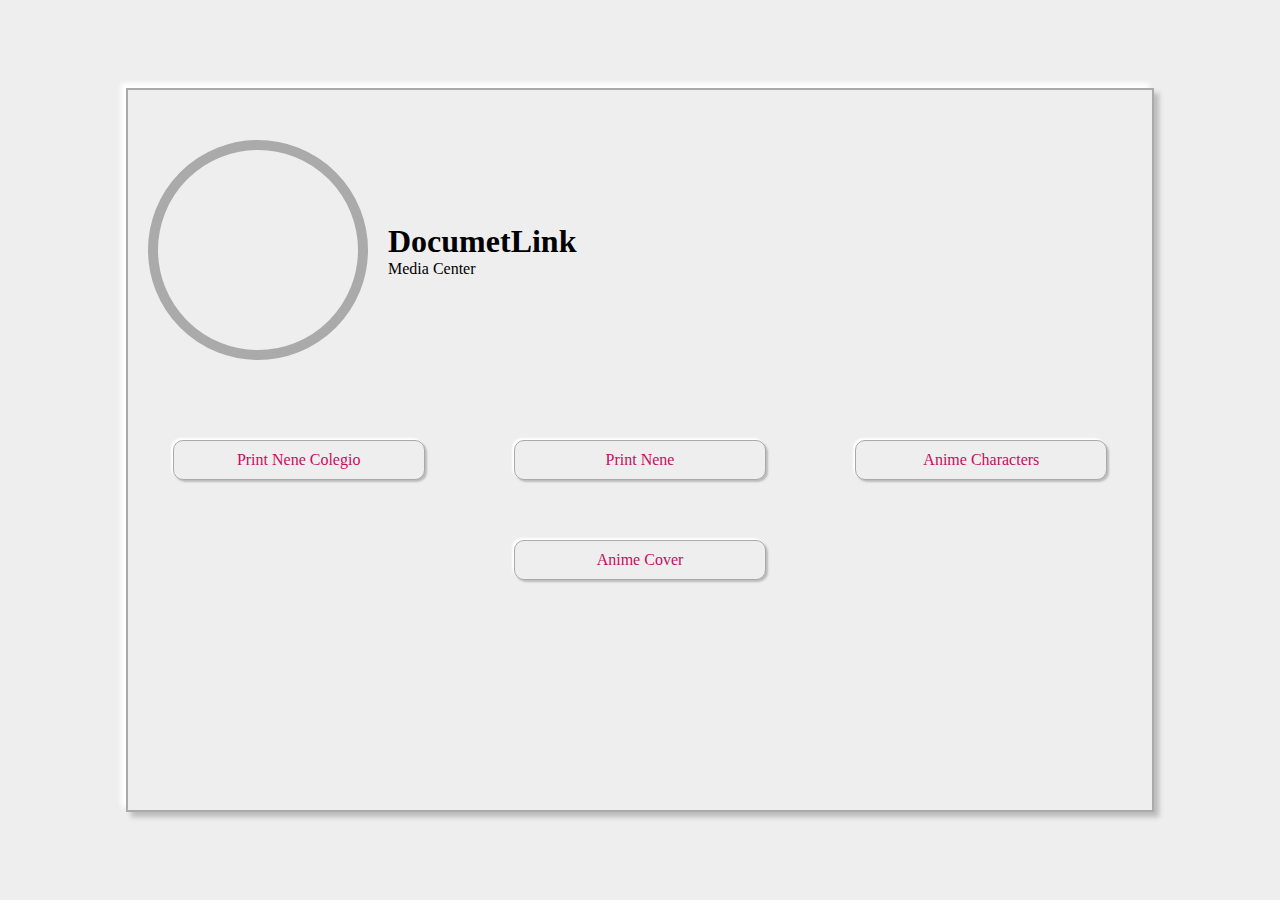
==== EnlaceD.html @ 9baf6756 "Add files via upload" ====
<!DOCTYPE html>
<html lang="en">
  <head>
	<title> EnlaceD</title>
	<meta charset="utf-8">
	<link rel="shortcut icon" href="Icon.ico" >
	<meta   name="viewport" content="width=device-width, initial-scale=1.0">
	<link rel="stylesheet" href="index.css">
		<div class="container">
			<div class="UserInforContainer">
					<div class="UserImage" style='background-image: url("Img/202aa.pg");'></div>
					<div class="textInf">
							<h1>DocumetLink</h1>
							<span>Media Center</span>
					</div>
			</div>
			<div class="linkcontainer">
					<a id="linkR" class="Print" href="https://1drv.ms/w/s!AkIo2liZhYQzgX2qWjFTjEljzW4a?e=IGdhDV">Print Nene Colegio</a>
					<a id="linkR" class="Print" href="https://1drv.ms/w/s!AkIo2liZhYQzgh9oe-YNC2aPF647?e=faKJrW">Print Nene</a>
					<a id="linkR" class="Anime" href="https://1drv.ms/w/s!AkIo2liZhYQzggaMgoJ6WvwGv_e5?e=fZjUQa">Anime Characters</a>
					<a id="linkR" class="Anime" href="https://1drv.ms/w/s!AkIo2liZhYQzgghYRQlrnP4XLV9D?e=lCw4GP">Anime Cover</a>


			</div>
	  
	  
	  
	 </body> 
	 <script type="text/javascript" charset="utf-8" src="index.js">
	 </script>
  </head>
</html>
---- index.css ----
:root{
 --colorDominator:rgb(200, 12, 97);
}
*{
 padding: 0;
 margin: 0;
}
#linkR{
 /* width: 50px; */
 padding: 10px 50px;
 display: inline;
 border-radius: 10px;
 border-width: 5px;
 border-style: solid;
 color: var(--colorDominator);
  /* width: 30%; */
  min-width: 150px;
  background: #eee;
  margin: 5px 10px;
  border: 1px solid #aaa;
  text-align: center;
  text-decoration: none;
  box-shadow: -2px -2px 2px #fff , 2px 2px 2px #bbb;
}
html{
 width: 100%;
 height: 100%;
}
body{
 background: #eee;
 width: 100%;
 /* border: 5px solid #F00; */
 height: 100%;
 
 /* background-image: url("https://syncrovr.com/wp-content/uploads/2020/01/social-media-mobile-icons-snapchat-facebook-instagram-ss-1920.jpg"); */
}
img{
 display: none;
}
.container{
 border: 2px solid #aaa;
width: 80%;
height: 80%;
 margin: auto;
 left: 0;
 right: 0;
 top: 0;
 bottom: 0;
 position: absolute;
 /* filter: blur(10px); */
 box-shadow: -5px -5px 5px #fff , 5px 5px 5px #bbb ;
 overflow: scroll;
}
.UserInforContainer{
 display: flex;
 flex-direction: row;
 flex-wrap: nowrap;
 align-content: center;
 justify-content: flex-start;
 align-items: center;
}
.UserImage{
 margin: 50px 20px 50px  20px;
 width: 200px;
 height: 200px;
 border: #aaa 10px solid;
 border-radius: 50%;
 background-size: cover;
 
 background-position: center;
 
}

.linkcontainer{
 display: flex;
 flex-wrap: wrap;
   flex-direction: row;
   justify-content: space-around;
   align-items: center;
   /* overflow-y: scroll; */
   height: 200px;

}

.instragram{
 background: linear-gradient(#f0a,#f00,#ff0);

}
.facebook{
 background: #0af;
}











/* //////////////////////////////////////////////////////////////////////////////////////// */

/* Para Telefonos Dise */
@media screen and (max-width:700px){
 .UserInforContainer{
  display: flex;
  flex-direction: column;
  flex-wrap: nowrap;
  align-content: center;
  justify-content: flex-start;
  align-items: center;
  margin-bottom: 5px;
 }
 .UserImage{
  width: 150px;
 height: 150px;
  margin: 10px auto;
  margin-top: 20px;
  border: 5px solid #aaa;
 }
 .linkcontainer{
  display: flex;
  flex-wrap: wrap;
    flex-direction: row;
    justify-content: space-around;
    align-items: center;
 }
 #linkR{
  color: var(--colorDominator);
  width: 70%;
  background: #eee;
  margin: 5px 20px;
  border: 1px solid #aaa;
  text-align: center;
  text-decoration: none;
  box-shadow: -2px -2px 2px #fff , 2px 2px 2px #bbb;
 }
}
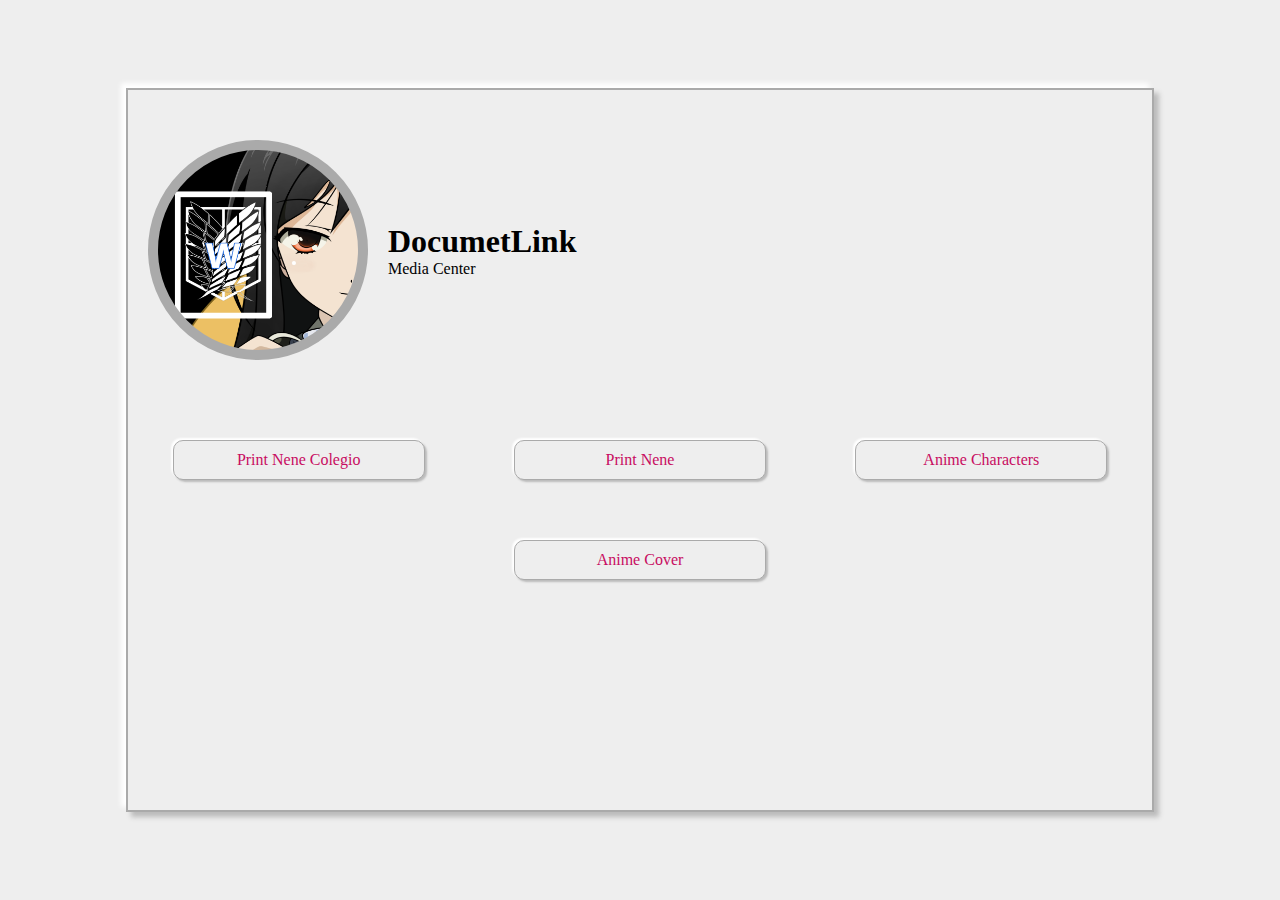
==== commit c54e4a4b: "Update EnlaceD.html" ====
--- a/EnlaceD.html
+++ b/EnlaceD.html
@@ -8,7 +8,7 @@
 	<link rel="stylesheet" href="index.css">
 		<div class="container">
 			<div class="UserInforContainer">
-					<div class="UserImage" style='background-image: url("Img/202aa.pg");'></div>
+					<div class="UserImage" style='background-image: url("202aa.pg");'></div>
 					<div class="textInf">
 							<h1>DocumetLink</h1>
 							<span>Media Center</span>
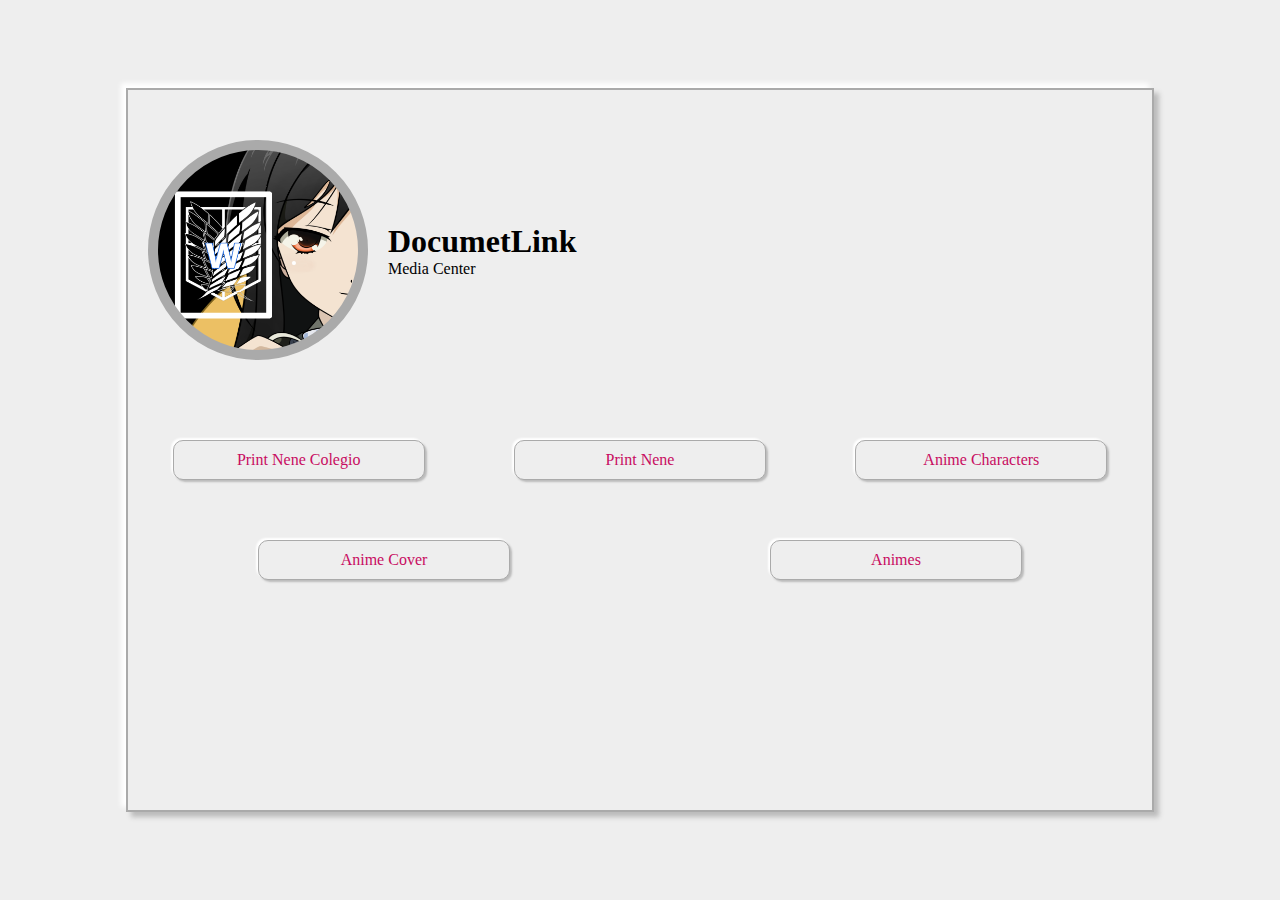
==== commit 894b0f31: "add anime view" ====
--- a/EnlaceD.html
+++ b/EnlaceD.html
@@ -19,6 +19,7 @@
 					<a id="linkR" class="Print" href="https://1drv.ms/w/s!AkIo2liZhYQzgh9oe-YNC2aPF647?e=faKJrW">Print Nene</a>
 					<a id="linkR" class="Anime" href="https://1drv.ms/w/s!AkIo2liZhYQzggaMgoJ6WvwGv_e5?e=fZjUQa">Anime Characters</a>
 					<a id="linkR" class="Anime" href="https://1drv.ms/w/s!AkIo2liZhYQzgghYRQlrnP4XLV9D?e=lCw4GP">Anime Cover</a>
+					<a id="linkR" class="Anime" href="app/index.html">Animes</a>
 
 
 			</div>
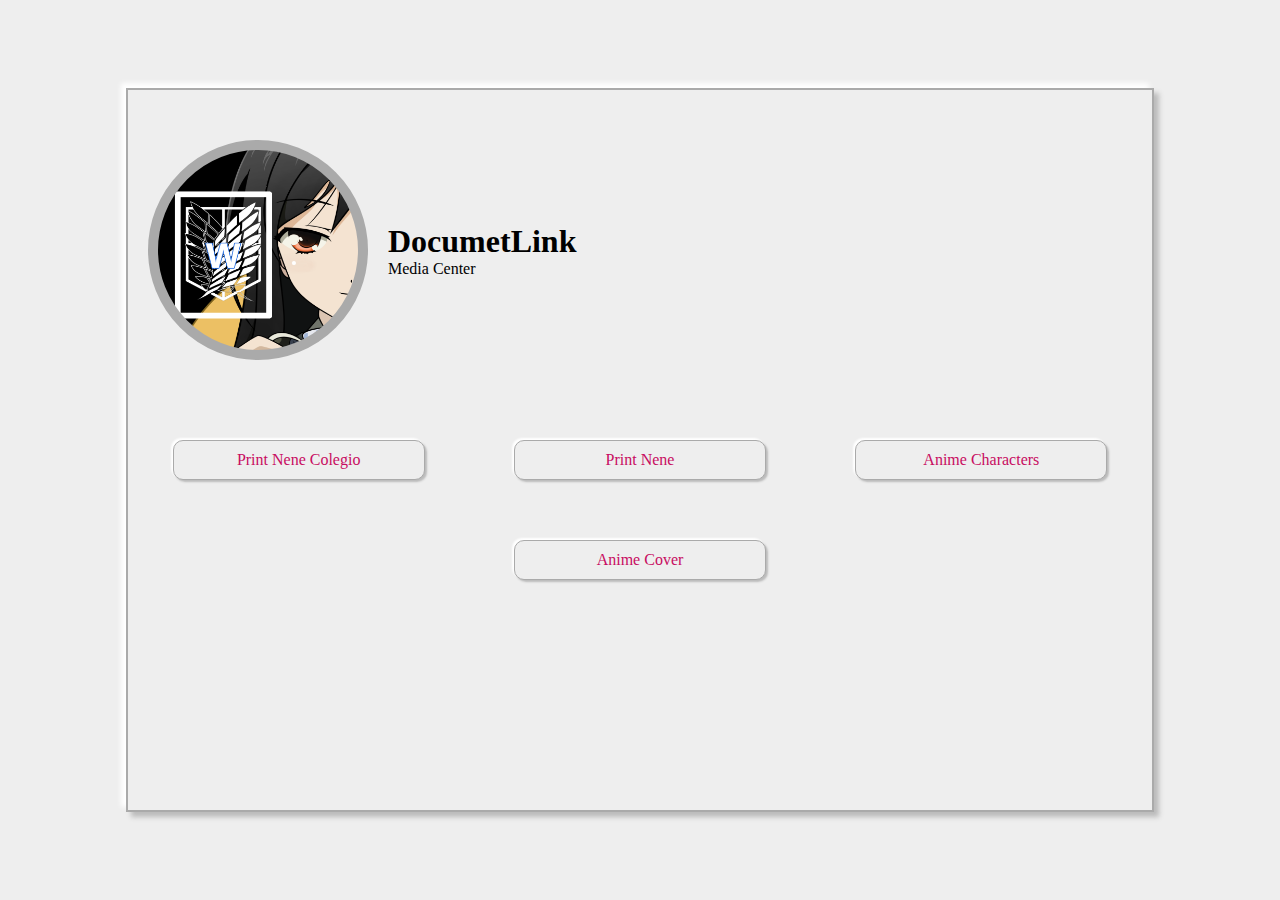
==== commit 6618377b: "change link" ====
--- a/EnlaceD.html
+++ b/EnlaceD.html
@@ -19,7 +19,7 @@
 					<a id="linkR" class="Print" href="https://1drv.ms/w/s!AkIo2liZhYQzgh9oe-YNC2aPF647?e=faKJrW">Print Nene</a>
 					<a id="linkR" class="Anime" href="https://1drv.ms/w/s!AkIo2liZhYQzggaMgoJ6WvwGv_e5?e=fZjUQa">Anime Characters</a>
 					<a id="linkR" class="Anime" href="https://1drv.ms/w/s!AkIo2liZhYQzgghYRQlrnP4XLV9D?e=lCw4GP">Anime Cover</a>
-					<a id="linkR" class="Anime" href="app/index.html">Animes</a>
+					
 
 
 			</div>
